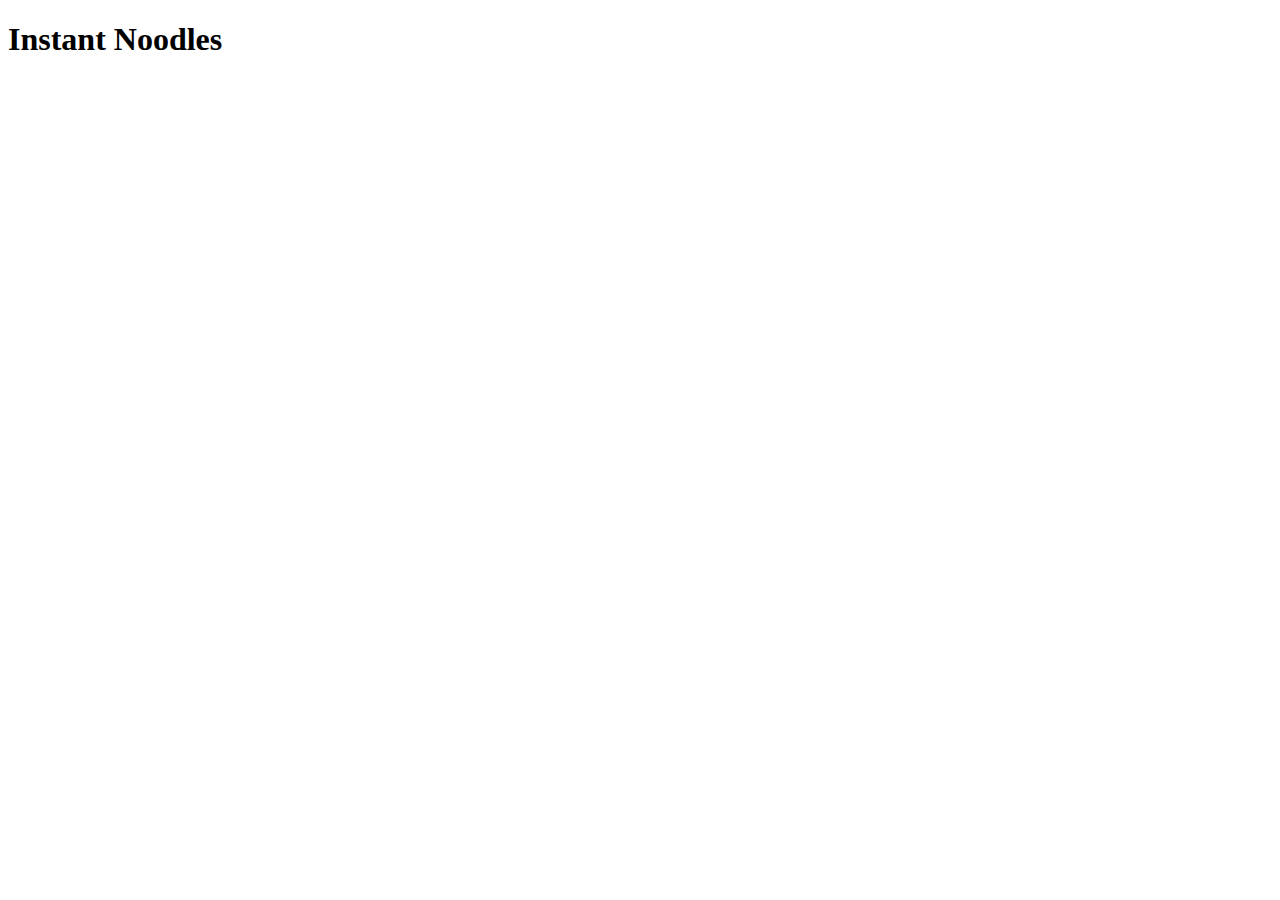
==== recipes/instantnoodles.html @ 799cf2fa "added a list for the recipes stored in recipes folder." ====
<!DOCTYPE html>
<html lang="en">
  <head>
    <title>Instant Noodles</title>
    <meta charset="UTF-8">
    <meta name="viewport" content="width=device-width, initial-scale=1">
  </head>
  <body>
    <h1>Instant Noodles</h1>
  </body>
</html>
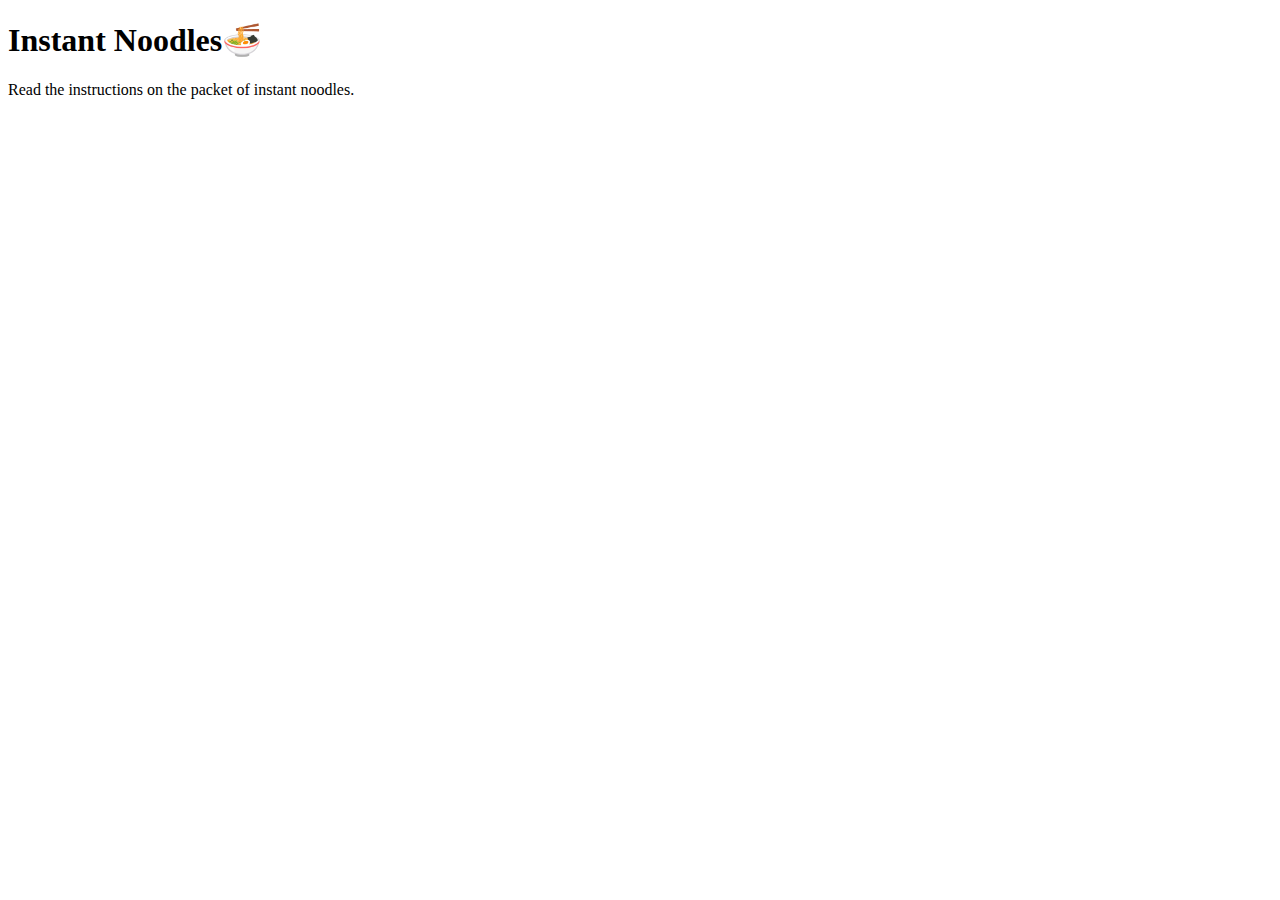
==== commit bfa4484a: "added a noodle recipe and some emojis" ====
--- a/recipes/instantnoodles.html
+++ b/recipes/instantnoodles.html
@@ -6,6 +6,8 @@
     <meta name="viewport" content="width=device-width, initial-scale=1">
   </head>
   <body>
-    <h1>Instant Noodles</h1>
+    <h1>Instant Noodles🍜</h1>
+
+    Read the instructions on the packet of instant noodles.
   </body>
 </html>
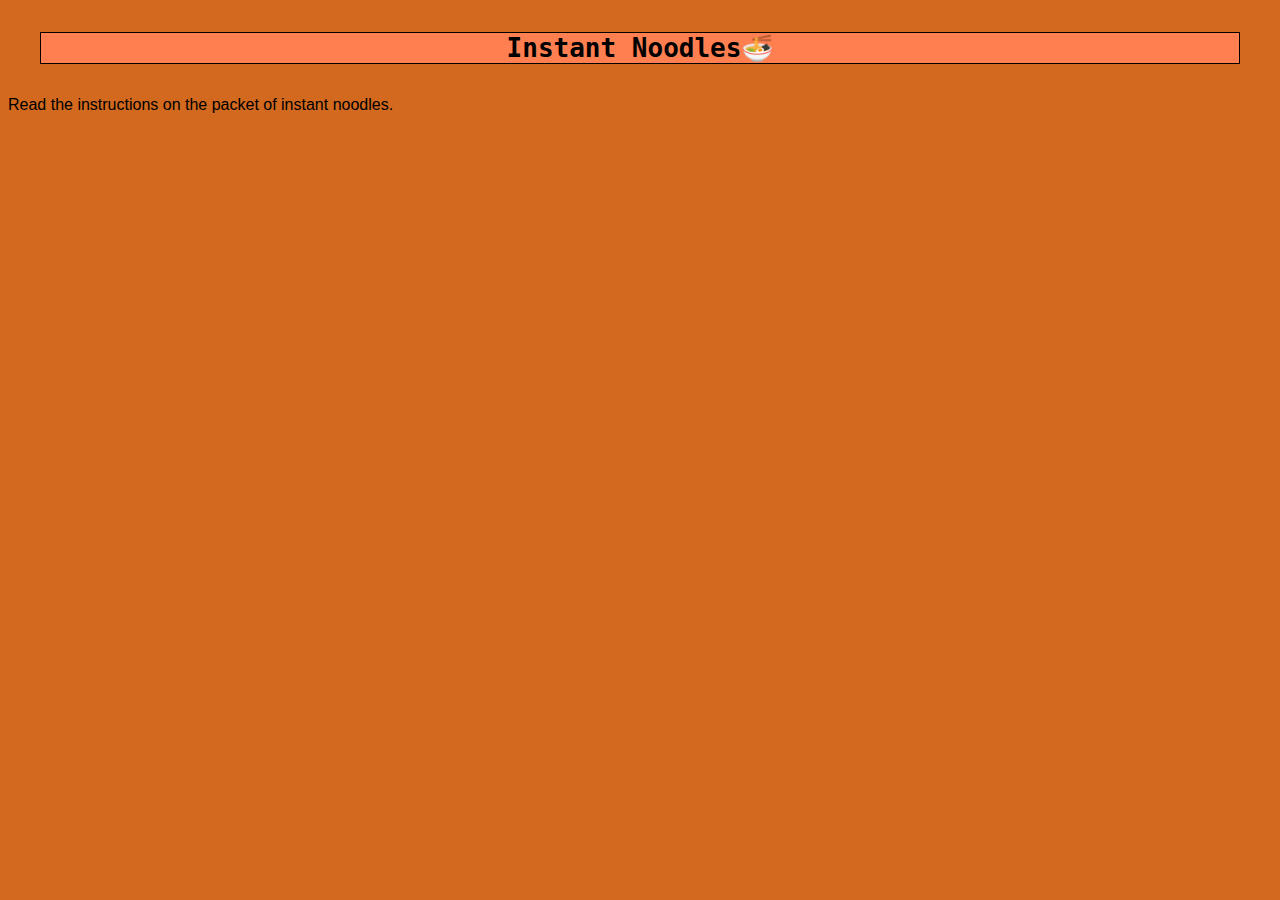
==== commit e312988d: "added styles" ====
--- a/recipes/instantnoodles.html
+++ b/recipes/instantnoodles.html
@@ -4,6 +4,7 @@
     <title>Instant Noodles</title>
     <meta charset="UTF-8">
     <meta name="viewport" content="width=device-width, initial-scale=1">
+    <link rel="stylesheet" href="../style.css">
   </head>
   <body>
     <h1>Instant Noodles🍜</h1>
--- a/style.css
+++ b/style.css
@@ -0,0 +1,17 @@
+body {
+  background-color: chocolate;
+  font-family: Impact, Haettenschweiler, 'Arial Narrow Bold', sans-serif;
+}
+
+h1 {
+  background-color: coral;
+  margin: 2rem;
+  text-align: center;
+  font-family: monospace;
+  border: 1px solid black;
+}
+
+li {
+  border: 3px solid black;
+  max-width: 7em;
+}
